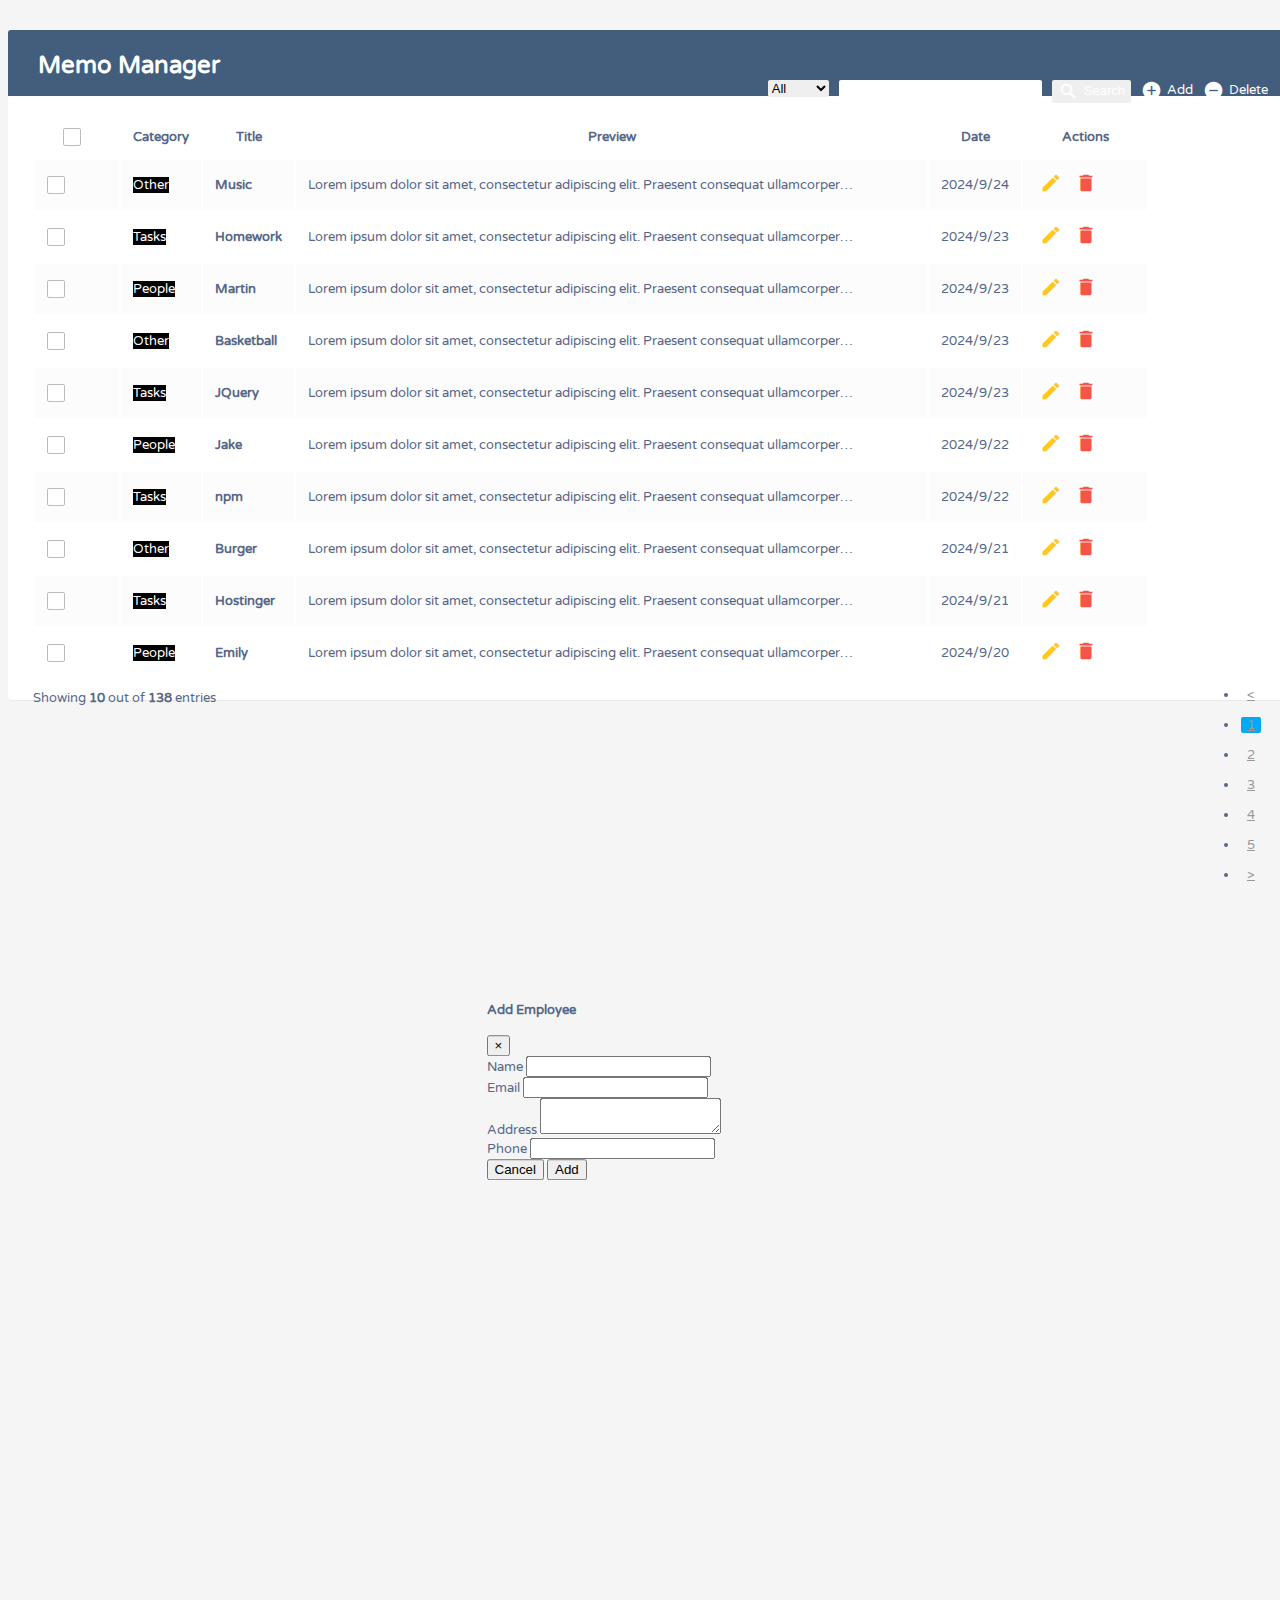
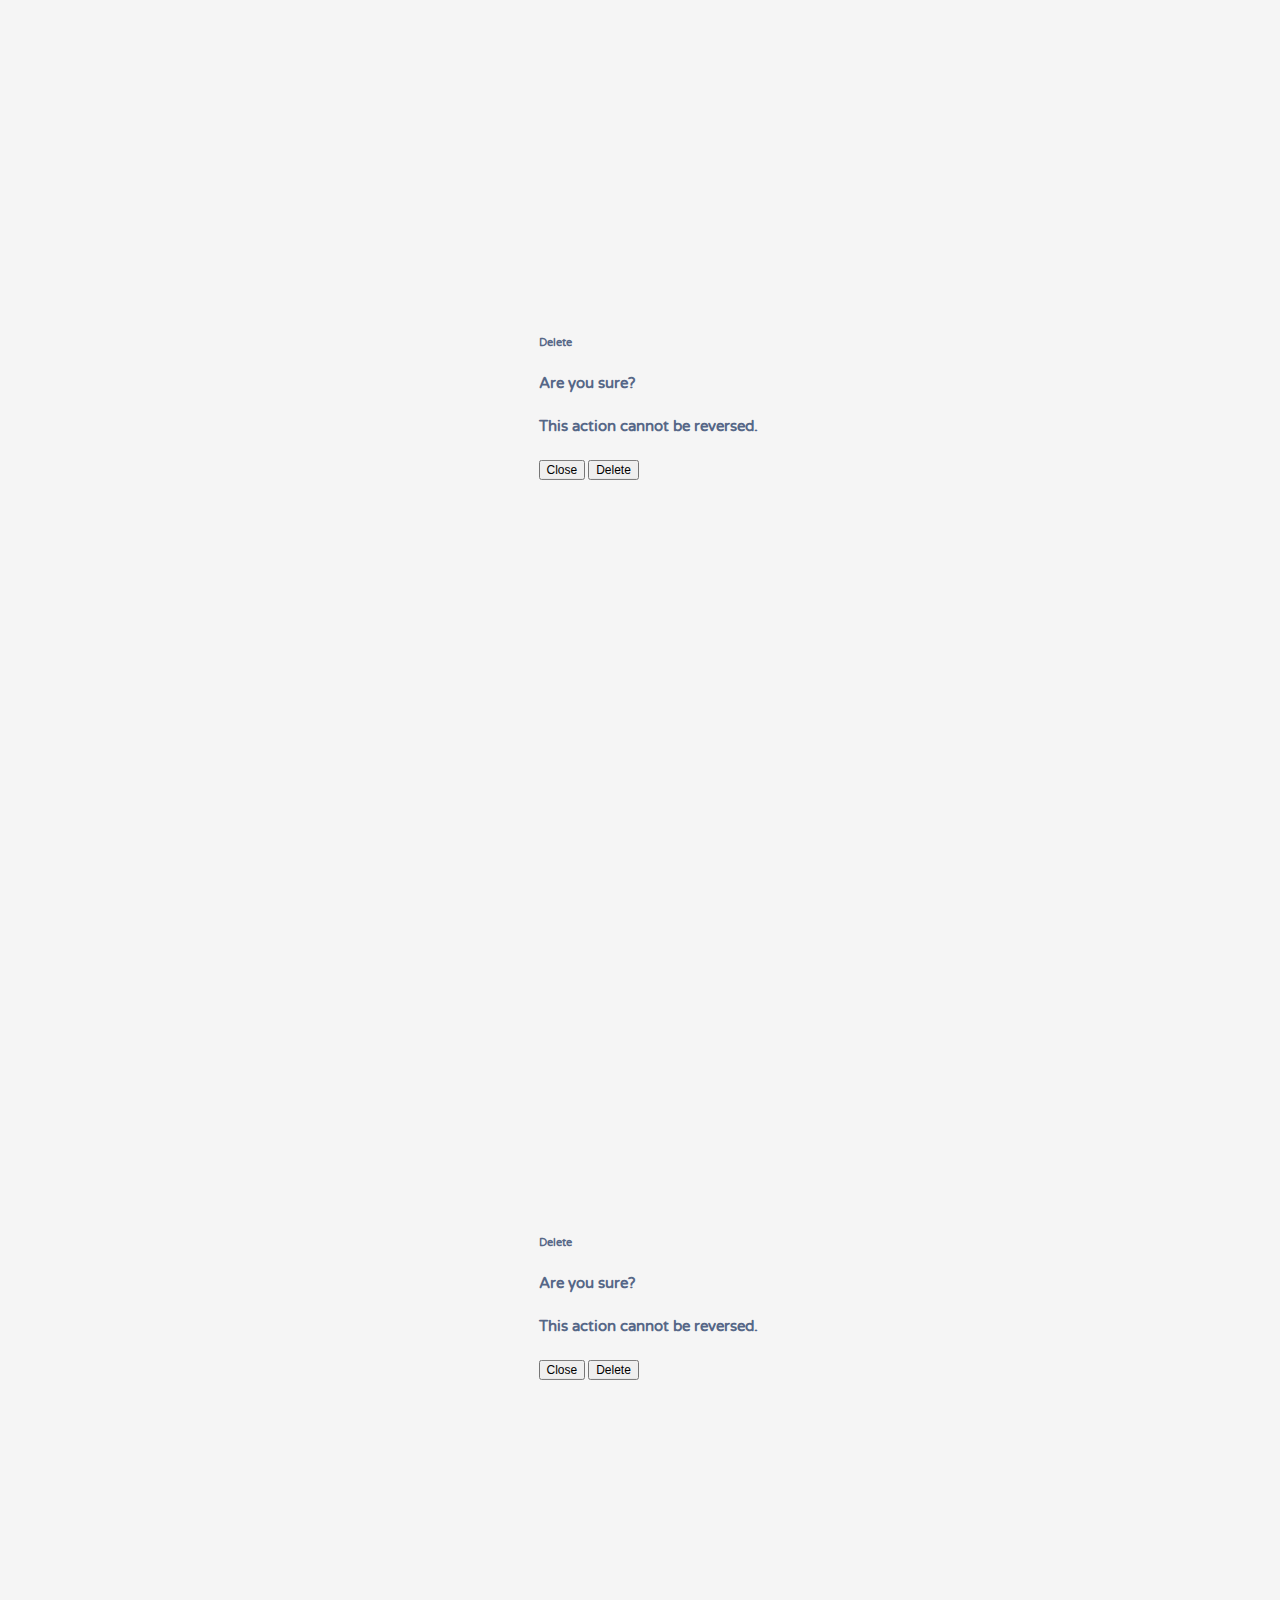
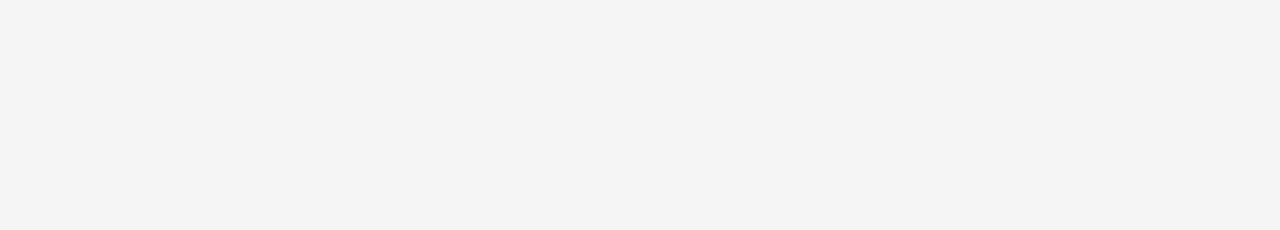
==== index.html @ fb35deba "all done" ====
<!DOCTYPE html>
<html lang="en">
    <head>
        <meta charset="utf-8" />
        <meta
            name="viewport"
            content="width=device-width, initial-scale=1, shrink-to-fit=no"
        />
        <title>Memo Manager</title>
        <link
            rel="stylesheet"
            href="https://fonts.googleapis.com/css?family=Roboto|Varela+Round"
        />
        <link
            href="https://cdn.jsdelivr.net/npm/bootstrap@5.0.2/dist/css/bootstrap.min.css"
            rel="stylesheet"
            integrity="sha384-EVSTQN3/azprG1Anm3QDgpJLIm9Nao0Yz1ztcQTwFspd3yD65VohhpuuCOmLASjC"
            crossorigin="anonymous"
        />
        <link
            rel="stylesheet"
            href="https://fonts.googleapis.com/icon?family=Material+Icons"
        />
        <link
            rel="stylesheet"
            href="https://maxcdn.bootstrapcdn.com/font-awesome/4.7.0/css/font-awesome.min.css"
        />
        <link rel="stylesheet" href="my.css" />
        <script src="https://code.jquery.com/jquery-3.5.1.min.js"></script>
        <script src="https://cdn.jsdelivr.net/npm/popper.js@1.16.0/dist/umd/popper.min.js"></script>
        <script
            src="https://cdn.jsdelivr.net/npm/bootstrap@5.0.2/dist/js/bootstrap.bundle.min.js"
            integrity="sha384-MrcW6ZMFYlzcLA8Nl+NtUVF0sA7MsXsP1UyJoMp4YLEuNSfAP+JcXn/tWtIaxVXM"
            crossorigin="anonymous"
        ></script>
        <link rel="stylesheet" href="bootstrap-datepicker.css" />
        <script src="bootstrap-datepicker.js"></script>
    </head>
    <body>
        <div class="container-xl">
            <div class="table-responsive">
                <div class="table-wrapper">
                    <div class="table-title">
                        <div class="row">
                            <div class="col-sm-6">
                                <h2>Memo Manager</h2>
                            </div>
                            <div class="col-sm-6 titlebar">
                                <a
                                    class="btn btn-danger"
                                    data-bs-toggle="modal"
                                    data-bs-target="#delModalMany"
                                    ><i class="material-icons">&#xE15C;</i>
                                    <span class="title-delete">Delete</span></a
                                >
                                <a
                                    href="./add.html"
                                    class="btn btn-success title-adder"
                                    data-toggle="modal"
                                    ><i class="material-icons">&#xE147;</i>
                                    <span class="title-add">Add</span></a
                                >
                                <form class="title-form">
                                    <button
                                        class="btn btn-info"
                                        type="submit"
                                        data-toggle="modal"
                                    >
                                        <i class="material-icons">&#xE8B6;</i>
                                        <span class="title-submit">Search</span>
                                    </button>
                                    <input
                                        type="text"
                                        name="search"
                                        class="inp text"
                                        data-toggle="modal"
                                    />
                                    <select
                                        name="category"
                                        class="sel form-select"
                                        aria-label="Category"
                                    >
                                        <option value="0" selected>All</option>
                                        <option value="1">People</option>
                                        <option value="2">Tasks</option>
                                        <option value="3">Other</option>
                                    </select>
                                </form>
                            </div>
                        </div>
                    </div>
                    <table class="table table-striped table-hover">
                        <thead>
                            <tr>
                                <th>
                                    <span class="custom-checkbox">
                                        <input type="checkbox" id="selectAll" />
                                        <label for="selectAll"></label>
                                    </span>
                                </th>
                                <th>Category</th>
                                <th>Title</th>
                                <th>Preview</th>
                                <th>Date</th>
                                <th>Actions</th>
                            </tr>
                        </thead>
                        <tbody>
                            <tr>
                                <td>
                                    <span class="custom-checkbox">
                                        <input
                                            type="checkbox"
                                            id="checkbox5"
                                            name="options[]"
                                            value="1"
                                        />
                                        <label for="checkbox5"></label>
                                    </span>
                                </td>
                                <td>
                                    <span class="badge badge-light">Other</span>
                                </td>
                                <td>
                                    <a
                                        href="./view.html?id=1"
                                        class="td_a name"
                                        data-toggle="modal"
                                        >Music</a
                                    >
                                </td>
                                <td class="td_prev">
                                    <span>
                                        Lorem ipsum dolor sit amet, consectetur
                                        adipiscing elit. Praesent consequat
                                        ullamcorper elementum.</span
                                    >
                                </td>
                                <td>2024/9/24</td>
                                <td>
                                    <a
                                        href="edit.html?id=1"
                                        class="edit"
                                        data-toggle="modal"
                                        ><i
                                            class="material-icons"
                                            data-toggle="tooltip"
                                            title="Edit"
                                            >&#xE254;</i
                                        ></a
                                    >
                                    <a href="#" class="delete"
                                        ><i
                                            class="material-icons"
                                            data-bs-toggle="modal"
                                            data-bs-target="#delModal"
                                            title="Delete"
                                            >&#xE872;</i
                                        ></a
                                    >
                                </td>
                            </tr>
                            <tr>
                                <td>
                                    <span class="custom-checkbox">
                                        <input
                                            type="checkbox"
                                            id="checkbox5"
                                            name="options[]"
                                            value="1"
                                        />
                                        <label for="checkbox5"></label>
                                    </span>
                                </td>
                                <td>
                                    <span class="badge badge-light">Tasks</span>
                                </td>
                                <td>
                                    <a
                                        href="./view.html?id=1"
                                        class="td_a name"
                                        data-toggle="modal"
                                        >Homework</a
                                    >
                                </td>
                                <td class="td_prev">
                                    <span>
                                        Lorem ipsum dolor sit amet, consectetur
                                        adipiscing elit. Praesent consequat
                                        ullamcorper elementum.</span
                                    >
                                </td>
                                <td>2024/9/23</td>
                                <td>
                                    <a
                                        href="edit.html?id=1"
                                        class="edit"
                                        data-toggle="modal"
                                        ><i
                                            class="material-icons"
                                            data-toggle="tooltip"
                                            title="Edit"
                                            >&#xE254;</i
                                        ></a
                                    >
                                    <a href="#" class="delete"
                                        ><i
                                            class="material-icons"
                                            data-bs-toggle="modal"
                                            data-bs-target="#delModal"
                                            title="Delete"
                                            >&#xE872;</i
                                        ></a
                                    >
                                </td>
                            </tr>
                            <tr>
                                <td>
                                    <span class="custom-checkbox">
                                        <input
                                            type="checkbox"
                                            id="checkbox5"
                                            name="options[]"
                                            value="1"
                                        />
                                        <label for="checkbox5"></label>
                                    </span>
                                </td>
                                <td>
                                    <span class="badge badge-light"
                                        >People</span
                                    >
                                </td>
                                <td>
                                    <a
                                        href="./view.html?id=1"
                                        class="td_a name"
                                        data-toggle="modal"
                                        >Martin</a
                                    >
                                </td>
                                <td class="td_prev">
                                    <span>
                                        Lorem ipsum dolor sit amet, consectetur
                                        adipiscing elit. Praesent consequat
                                        ullamcorper elementum.</span
                                    >
                                </td>
                                <td>2024/9/23</td>
                                <td>
                                    <a
                                        href="edit.html?id=1"
                                        class="edit"
                                        data-toggle="modal"
                                        ><i
                                            class="material-icons"
                                            data-toggle="tooltip"
                                            title="Edit"
                                            >&#xE254;</i
                                        ></a
                                    >
                                    <a href="#" class="delete"
                                        ><i
                                            class="material-icons"
                                            data-bs-toggle="modal"
                                            data-bs-target="#delModal"
                                            title="Delete"
                                            >&#xE872;</i
                                        ></a
                                    >
                                </td>
                            </tr>
                            <tr>
                                <td>
                                    <span class="custom-checkbox">
                                        <input
                                            type="checkbox"
                                            id="checkbox5"
                                            name="options[]"
                                            value="1"
                                        />
                                        <label for="checkbox5"></label>
                                    </span>
                                </td>
                                <td>
                                    <span class="badge badge-light">Other</span>
                                </td>
                                <td>
                                    <a
                                        href="./view.html?id=1"
                                        class="td_a name"
                                        data-toggle="modal"
                                        >Basketball</a
                                    >
                                </td>
                                <td class="td_prev">
                                    <span>
                                        Lorem ipsum dolor sit amet, consectetur
                                        adipiscing elit. Praesent consequat
                                        ullamcorper elementum.</span
                                    >
                                </td>
                                <td>2024/9/23</td>
                                <td>
                                    <a
                                        href="edit.html?id=1"
                                        class="edit"
                                        data-toggle="modal"
                                        ><i
                                            class="material-icons"
                                            data-toggle="tooltip"
                                            title="Edit"
                                            >&#xE254;</i
                                        ></a
                                    >
                                    <a href="#" class="delete"
                                        ><i
                                            class="material-icons"
                                            data-bs-toggle="modal"
                                            data-bs-target="#delModal"
                                            title="Delete"
                                            >&#xE872;</i
                                        ></a
                                    >
                                </td>
                            </tr>
                            <tr>
                                <td>
                                    <span class="custom-checkbox">
                                        <input
                                            type="checkbox"
                                            id="checkbox5"
                                            name="options[]"
                                            value="1"
                                        />
                                        <label for="checkbox5"></label>
                                    </span>
                                </td>
                                <td>
                                    <span class="badge badge-light">Tasks</span>
                                </td>
                                <td>
                                    <a
                                        href="./view.html?id=1"
                                        class="td_a name"
                                        data-toggle="modal"
                                        >JQuery</a
                                    >
                                </td>
                                <td class="td_prev">
                                    <span>
                                        Lorem ipsum dolor sit amet, consectetur
                                        adipiscing elit. Praesent consequat
                                        ullamcorper elementum.</span
                                    >
                                </td>
                                <td>2024/9/23</td>
                                <td>
                                    <a
                                        href="edit.html?id=1"
                                        class="edit"
                                        data-toggle="modal"
                                        ><i
                                            class="material-icons"
                                            data-toggle="tooltip"
                                            title="Edit"
                                            >&#xE254;</i
                                        ></a
                                    >
                                    <a href="#" class="delete"
                                        ><i
                                            class="material-icons"
                                            data-bs-toggle="modal"
                                            data-bs-target="#delModal"
                                            title="Delete"
                                            >&#xE872;</i
                                        ></a
                                    >
                                </td>
                            </tr>
                            <tr>
                                <td>
                                    <span class="custom-checkbox">
                                        <input
                                            type="checkbox"
                                            id="checkbox5"
                                            name="options[]"
                                            value="1"
                                        />
                                        <label for="checkbox5"></label>
                                    </span>
                                </td>
                                <td>
                                    <span class="badge badge-light"
                                        >People</span
                                    >
                                </td>
                                <td>
                                    <a
                                        href="./view.html?id=1"
                                        class="td_a name"
                                        data-toggle="modal"
                                        >Jake</a
                                    >
                                </td>
                                <td class="td_prev">
                                    <span>
                                        Lorem ipsum dolor sit amet, consectetur
                                        adipiscing elit. Praesent consequat
                                        ullamcorper elementum.</span
                                    >
                                </td>
                                <td>2024/9/22</td>
                                <td>
                                    <a
                                        href="edit.html?id=1"
                                        class="edit"
                                        data-toggle="modal"
                                        ><i
                                            class="material-icons"
                                            data-toggle="tooltip"
                                            title="Edit"
                                            >&#xE254;</i
                                        ></a
                                    >
                                    <a href="#" class="delete"
                                        ><i
                                            class="material-icons"
                                            data-bs-toggle="modal"
                                            data-bs-target="#delModal"
                                            title="Delete"
                                            >&#xE872;</i
                                        ></a
                                    >
                                </td>
                            </tr>
                            <tr>
                                <td>
                                    <span class="custom-checkbox">
                                        <input
                                            type="checkbox"
                                            id="checkbox5"
                                            name="options[]"
                                            value="1"
                                        />
                                        <label for="checkbox5"></label>
                                    </span>
                                </td>
                                <td>
                                    <span class="badge badge-light">Tasks</span>
                                </td>
                                <td>
                                    <a
                                        href="./view.html?id=1"
                                        class="td_a name"
                                        data-toggle="modal"
                                        >npm</a
                                    >
                                </td>
                                <td class="td_prev">
                                    <span>
                                        Lorem ipsum dolor sit amet, consectetur
                                        adipiscing elit. Praesent consequat
                                        ullamcorper elementum.</span
                                    >
                                </td>
                                <td>2024/9/22</td>
                                <td>
                                    <a
                                        href="edit.html?id=1"
                                        class="edit"
                                        data-toggle="modal"
                                        ><i
                                            class="material-icons"
                                            data-toggle="tooltip"
                                            title="Edit"
                                            >&#xE254;</i
                                        ></a
                                    >
                                    <a href="#" class="delete"
                                        ><i
                                            class="material-icons"
                                            data-bs-toggle="modal"
                                            data-bs-target="#delModal"
                                            title="Delete"
                                            >&#xE872;</i
                                        ></a
                                    >
                                </td>
                            </tr>
                            <tr>
                                <td>
                                    <span class="custom-checkbox">
                                        <input
                                            type="checkbox"
                                            id="checkbox5"
                                            name="options[]"
                                            value="1"
                                        />
                                        <label for="checkbox5"></label>
                                    </span>
                                </td>
                                <td>
                                    <span class="badge badge-light">Other</span>
                                </td>
                                <td>
                                    <a
                                        href="./view.html?id=1"
                                        class="td_a name"
                                        data-toggle="modal"
                                        >Burger</a
                                    >
                                </td>
                                <td class="td_prev">
                                    <span>
                                        Lorem ipsum dolor sit amet, consectetur
                                        adipiscing elit. Praesent consequat
                                        ullamcorper elementum.</span
                                    >
                                </td>
                                <td>2024/9/21</td>
                                <td>
                                    <a
                                        href="edit.html?id=1"
                                        class="edit"
                                        data-toggle="modal"
                                        ><i
                                            class="material-icons"
                                            data-toggle="tooltip"
                                            title="Edit"
                                            >&#xE254;</i
                                        ></a
                                    >
                                    <a href="#" class="delete"
                                        ><i
                                            class="material-icons"
                                            data-bs-toggle="modal"
                                            data-bs-target="#delModal"
                                            title="Delete"
                                            >&#xE872;</i
                                        ></a
                                    >
                                </td>
                            </tr>
                            <tr>
                                <td>
                                    <span class="custom-checkbox">
                                        <input
                                            type="checkbox"
                                            id="checkbox5"
                                            name="options[]"
                                            value="1"
                                        />
                                        <label for="checkbox5"></label>
                                    </span>
                                </td>
                                <td>
                                    <span class="badge badge-light">Tasks</span>
                                </td>
                                <td>
                                    <a
                                        href="./view.html?id=1"
                                        class="td_a name"
                                        data-toggle="modal"
                                        >Hostinger</a
                                    >
                                </td>
                                <td class="td_prev">
                                    <span>
                                        Lorem ipsum dolor sit amet, consectetur
                                        adipiscing elit. Praesent consequat
                                        ullamcorper elementum.</span
                                    >
                                </td>
                                <td>2024/9/21</td>
                                <td>
                                    <a
                                        href="edit.html?id=1"
                                        class="edit"
                                        data-toggle="modal"
                                        ><i
                                            class="material-icons"
                                            data-toggle="tooltip"
                                            title="Edit"
                                            >&#xE254;</i
                                        ></a
                                    >
                                    <a href="#" class="delete"
                                        ><i
                                            class="material-icons"
                                            data-bs-toggle="modal"
                                            data-bs-target="#delModal"
                                            title="Delete"
                                            >&#xE872;</i
                                        ></a
                                    >
                                </td>
                            </tr>
                            <tr>
                                <td>
                                    <span class="custom-checkbox">
                                        <input
                                            type="checkbox"
                                            id="checkbox5"
                                            name="options[]"
                                            value="1"
                                        />
                                        <label for="checkbox5"></label>
                                    </span>
                                </td>
                                <td>
                                    <span class="badge badge-light"
                                        >People</span
                                    >
                                </td>
                                <td>
                                    <a
                                        href="./view.html?id=1"
                                        class="td_a name"
                                        data-toggle="modal"
                                        >Emily</a
                                    >
                                </td>
                                <td class="td_prev">
                                    <span>
                                        Lorem ipsum dolor sit amet, consectetur
                                        adipiscing elit. Praesent consequat
                                        ullamcorper elementum.</span
                                    >
                                </td>
                                <td>2024/9/20</td>
                                <td>
                                    <a
                                        href="edit.html?id=1"
                                        class="edit"
                                        data-toggle="modal"
                                        ><i
                                            class="material-icons"
                                            data-toggle="tooltip"
                                            title="Edit"
                                            >&#xE254;</i
                                        ></a
                                    >
                                    <a href="#" class="delete"
                                        ><i
                                            class="material-icons"
                                            data-bs-toggle="modal"
                                            data-bs-target="#delModal"
                                            title="Delete"
                                            >&#xE872;</i
                                        ></a
                                    >
                                </td>
                            </tr>
                        </tbody>
                    </table>
                    <div class="clearfix">
                        <div class="hint-text">
                            Showing <b>10</b> out of <b>138</b> entries
                        </div>
                        <ul class="pagination">
                            <li class="page-item disabled">
                                <a href="#p" class="page-link">&lt;</a>
                            </li>
                            <li class="page-item active">
                                <a href="index.html?p=1" class="page-link">1</a>
                            </li>
                            <li class="page-item">
                                <a href="index.html?p=2" class="page-link">2</a>
                            </li>
                            <li class="page-item">
                                <a href="index.html?p=3" class="page-link">3</a>
                            </li>
                            <li class="page-item">
                                <a href="index.html?p=4" class="page-link">4</a>
                            </li>
                            <li class="page-item">
                                <a href="index.html?p=5" class="page-link">5</a>
                            </li>
                            <li class="page-item">
                                <a href="#n" class="page-link">&gt;</a>
                            </li>
                        </ul>
                    </div>
                </div>
            </div>
        </div>
        <!-- Edit Modal HTML -->
        <div id="addModal" class="modal fade">
            <div class="modal-dialog">
                <div class="modal-content">
                    <form>
                        <div class="modal-header">
                            <h4 class="modal-title">Add Employee</h4>
                            <button
                                type="button"
                                class="close"
                                data-dismiss="modal"
                                aria-hidden="true"
                            >
                                &times;
                            </button>
                        </div>
                        <div class="modal-body">
                            <div class="form-group">
                                <label>Name</label>
                                <input
                                    type="text"
                                    class="form-control"
                                    required
                                />
                            </div>
                            <div class="form-group">
                                <label>Email</label>
                                <input
                                    type="email"
                                    class="form-control"
                                    required
                                />
                            </div>
                            <div class="form-group">
                                <label>Address</label>
                                <textarea
                                    class="form-control"
                                    required
                                ></textarea>
                            </div>
                            <div class="form-group">
                                <label>Phone</label>
                                <input
                                    type="text"
                                    class="form-control"
                                    required
                                />
                            </div>
                        </div>
                        <div class="modal-footer">
                            <input
                                type="button"
                                class="btn btn-default"
                                data-dismiss="modal"
                                value="Cancel"
                            />
                            <input
                                type="submit"
                                class="btn btn-success"
                                value="Add"
                            />
                        </div>
                    </form>
                </div>
            </div>
        </div>
        <div
            class="modal fade"
            id="delModalMany"
            tabindex="-1"
            role="dialog"
            aria-labelledby="delModalManyLabel"
            aria-hidden="true"
        >
            <div class="modal-dialog" role="document">
                <div class="modal-content">
                    <div class="modal-header">
                        <h5 class="modal-title" id="delModalManyLabel">
                            Delete
                        </h5>
                    </div>
                    <div class="modal-body">
                        <h5>Are you sure?</h5>
                        <h5>This action cannot be reversed.</h5>
                    </div>
                    <div class="modal-footer">
                        <button
                            type="button"
                            class="btn btn-secondary"
                            data-bs-dismiss="modal"
                        >
                            Close
                        </button>
                        <button
                            type="button"
                            class="btn btn-danger"
                            onclick="location.href='index.html?dellist=1,2,3,4,5,6'"
                        >
                            Delete
                        </button>
                    </div>
                </div>
            </div>
        </div>
        <div
            class="modal fade"
            id="delModal"
            tabindex="-1"
            role="dialog"
            aria-labelledby="delModalLabel"
            aria-hidden="true"
        >
            <div class="modal-dialog" role="document">
                <div class="modal-content">
                    <div class="modal-header">
                        <h5 class="modal-title" id="delModalLabel">Delete</h5>
                    </div>
                    <div class="modal-body">
                        <h5>Are you sure?</h5>
                        <h5>This action cannot be reversed.</h5>
                    </div>
                    <div class="modal-footer">
                        <button
                            type="button"
                            class="btn btn-secondary"
                            data-bs-dismiss="modal"
                        >
                            Close
                        </button>
                        <button
                            type="button"
                            class="btn btn-danger"
                            onclick="location.href='index.html?del=1'"
                        >
                            Delete
                        </button>
                    </div>
                </div>
            </div>
        </div>
        <script src="my.js"></script>
    </body>
</html>
---- my.css ----
body {
    color: #566787;
    background: #f5f5f5;
    font-family: "Varela Round", sans-serif;
    font-size: 13px;
    width: 100%;
    height: 100vh;
}
.table-responsive {
    margin: 30px 0;
}
.table-wrapper {
    background: #fff;
    padding: 20px 25px;
    border-radius: 3px;
    min-width: 1000px;
    box-shadow: 0 1px 1px rgba(0, 0, 0, 0.05);
}
.table-title {
    padding-bottom: 15px;
    background: #435d7d;
    color: #fff;
    padding: 16px 30px;
    min-width: 100%;
    margin: -20px -25px 10px;
    border-radius: 3px 3px 0 0;
}
.table-title h2 {
    margin: 5px 0 0;
    font-size: 24px;
}
.table-title .btn-group {
    float: right;
}
.table-title .btn,
.table-title .inp,
.table-title .sel {
    color: #fff;
    float: right;
    font-size: 13px;
    border: none;
    min-width: 50px;
    border-radius: 2px;
    border: none;
    outline: none !important;
    margin-left: 10px;
}
.table-title .inp {
    color: black;
    font-size: 15px;
    min-height: 32px;
}
.table-title .sel {
    color: black;
    max-width: 110px;
}
.table-title .btn i {
    float: left;
    font-size: 21px;
    margin-right: 5px;
}
.table-title .btn span {
    float: left;
    margin-top: 2px;
}
table.table tr th,
table.table tr td {
    border-color: #e9e9e9;
    padding: 12px 12px;
    vertical-align: middle;
}
table.table tr th:first-child {
    width: 60px;
}
table.table tr th:last-child {
    width: 100px;
}
table.table-striped tbody tr:nth-of-type(odd) {
    background-color: #fcfcfc;
}
table.table-striped.table-hover tbody tr:hover {
    background: #f5f5f5;
}
table.table th i {
    font-size: 13px;
    margin: 0 5px;
    cursor: pointer;
}

table.table td:last-child i {
    opacity: 0.9;
    font-size: 22px;
    margin: 0 5px;
}
table.table td a {
    font-weight: bold;
    color: #566787;
    display: inline-block;
    text-decoration: none;
    outline: none !important;
}
table.table td a:hover {
    color: #2196f3;
}
table.table td a.edit {
    color: #ffc107;
}
table.table td a.delete {
    color: #f44336;
}
table.table td i {
    font-size: 19px;
}
.badge {
    color: white;
    background: black;
}
/* .badge-view {
    font-size: 13px;
} */
table.table .td_prev span {
    width: 90%;
    display: block;
    overflow: hidden;
    text-overflow: ellipsis;
    white-space: nowrap;
}

table.table .avatar {
    border-radius: 50%;
    vertical-align: middle;
    margin-right: 10px;
}
.pagination {
    float: right;
    margin: 0 0 5px;
}
.pagination li a {
    border: none;
    font-size: 13px;
    min-width: 30px;
    min-height: 30px;
    color: #999;
    margin: 0 2px;
    line-height: 30px;
    border-radius: 2px !important;
    text-align: center;
    padding: 0 6px;
}
.pagination li a:hover {
    color: #666;
}
.pagination li.active a,
.pagination li.active a.page-link {
    background: #03a9f4;
}
.pagination li.active a:hover {
    background: #0397d6;
}
.pagination li.disabled i {
    color: #ccc;
}
.pagination li i {
    font-size: 16px;
    padding-top: 6px;
}
.hint-text {
    float: left;
    margin-top: 10px;
    font-size: 13px;
}
/* Custom checkbox */
.custom-checkbox {
    position: relative;
}
.custom-checkbox input[type="checkbox"] {
    opacity: 0;
    position: absolute;
    margin: 5px 0 0 3px;
    z-index: 9;
}
.custom-checkbox label:before {
    width: 18px;
    height: 18px;
}
.custom-checkbox label:before {
    content: "";
    margin-right: 10px;
    display: inline-block;
    vertical-align: text-top;
    background: white;
    border: 1px solid #bbb;
    border-radius: 2px;
    box-sizing: border-box;
    z-index: 2;
}
.custom-checkbox input[type="checkbox"]:checked + label:after {
    content: "";
    position: absolute;
    left: 6px;
    top: 3px;
    width: 6px;
    height: 11px;
    border: solid #000;
    border-width: 0 3px 3px 0;
    transform: inherit;
    z-index: 3;
    transform: rotateZ(45deg);
}
.custom-checkbox input[type="checkbox"]:checked + label:before {
    border-color: #03a9f4;
    background: #03a9f4;
}
.custom-checkbox input[type="checkbox"]:checked + label:after {
    border-color: #fff;
}
.custom-checkbox input[type="checkbox"]:disabled + label:before {
    color: #b8b8b8;
    cursor: auto;
    box-shadow: none;
    background: #ddd;
}

.adder .dialog {
    min-width: 400px;
}
.adder .adder-header,
.adder .adder-body,
.adder .adder-footer {
    padding: 20px 30px;
}
.adder .content {
    border-radius: 3px;
    font-size: 14px;
}
.adder .adder-footer {
    /* background: #ecf0f1; */
    border-radius: 0 0 3px 3px;
}
.adder .adder-footer .submit,
.adder .adder-footer .edit {
    float: right;
}
.adder .adder-title {
    display: inline-block;
}
.adder .form-control {
    border-radius: 2px;
    box-shadow: none;
    border-color: #dddddd;
}
.adder textarea.form-control {
    min-height: 200px;
    resize: vertical;
}
.adder .form-group-textarea {
    padding-top: 80px;
}
.adder .btn {
    border-radius: 2px;
    min-width: 100px;
}
.adder form label {
    font-weight: normal;
}
.add_form_select {
    width: 20%;
    float: left;
}
.add_form_title {
    width: 60%;
    float: left;
    padding-left: 1%;
    padding-right: 1%;
}
.add_form_date {
    width: 20%;
    float: right;
}

.invalid-feedback {
    display: none;
    color: rgba(255, 51, 51, 0.773);
    font-size: smaller;
}

.viewer .dialog {
    min-width: 400px;
}
.viewer .viewer-header,
.viewer .viewer-body,
.viewer .viewer-footer {
    padding: 20px 30px;
}
.viewer .content {
    border-radius: 3px;
    font-size: 14px;
}
.viewer .viewer-footer {
    /* background: #ecf0f1; */
    border-radius: 0 0 3px 3px;
}
.viewer .viewer-footer .delete,
.viewer .viewer-footer .edit {
    float: right;
    margin-left: 5%;
}
.viewer .viewer-title {
    display: inline-block;
}
.viewer .form-control {
    border-radius: 2px;
    box-shadow: none;
    border-color: #dddddd;
}
.viewer textarea.form-control {
    min-height: 200px;
    resize: vertical;
}
.viewer .form-group-textarea {
    padding-top: 80px;
}
.viewer .btn {
    border-radius: 2px;
    min-width: 100px;
}
.viewer form label {
    font-weight: normal;
}
.viewer_select {
    width: 20%;
    float: left;
}
.viewer_title {
    width: 60%;
    float: left;
    padding-left: 1%;
    padding-right: 1%;
}
.viewer_date {
    width: 20%;
    float: right;
}

.modal-dialog {
    display: flex;
    justify-content: center;
    align-items: center;
    min-height: 100vh;
}
.modal-content {
    transform: translateY(-50%);
}
.modal-title {
    font-weight: bold;
}
.modal-body h5 {
    font-size: 15px;
}
.modal-footer button {
    font-size: 12px;
}
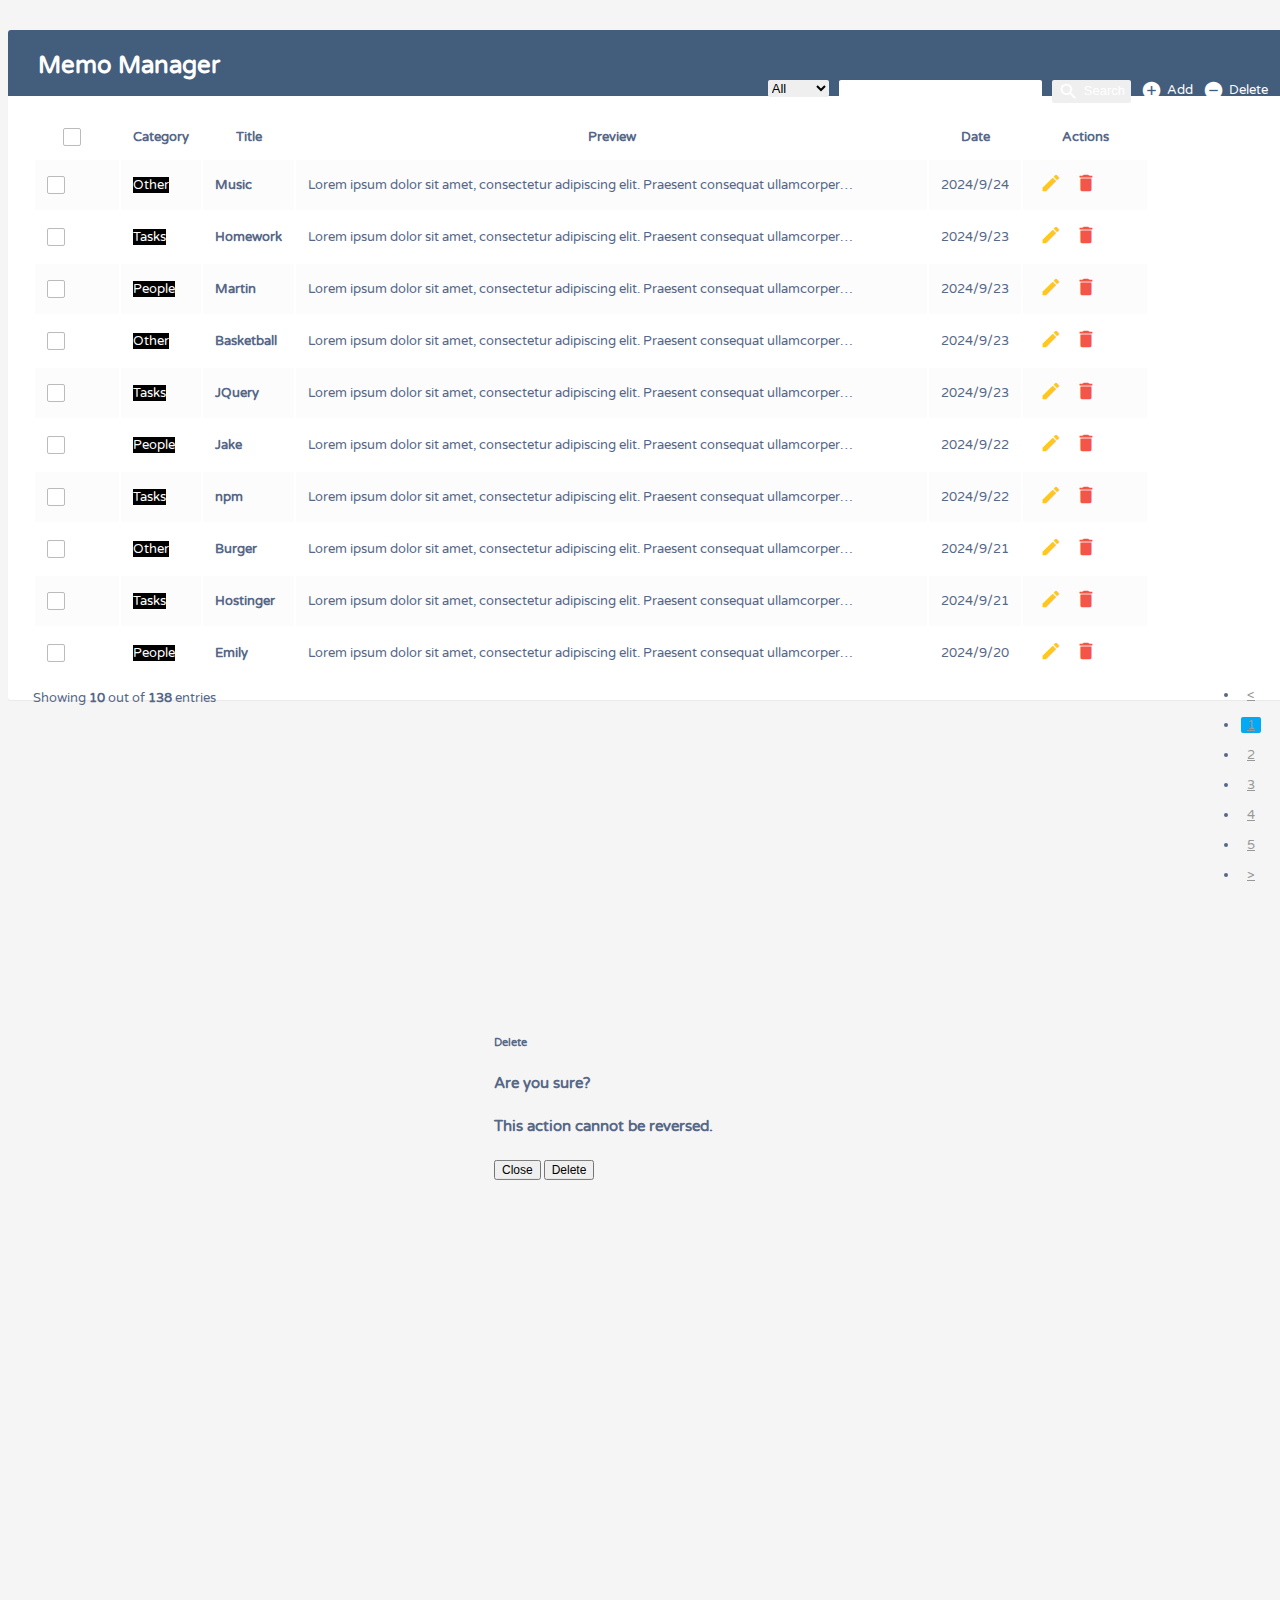
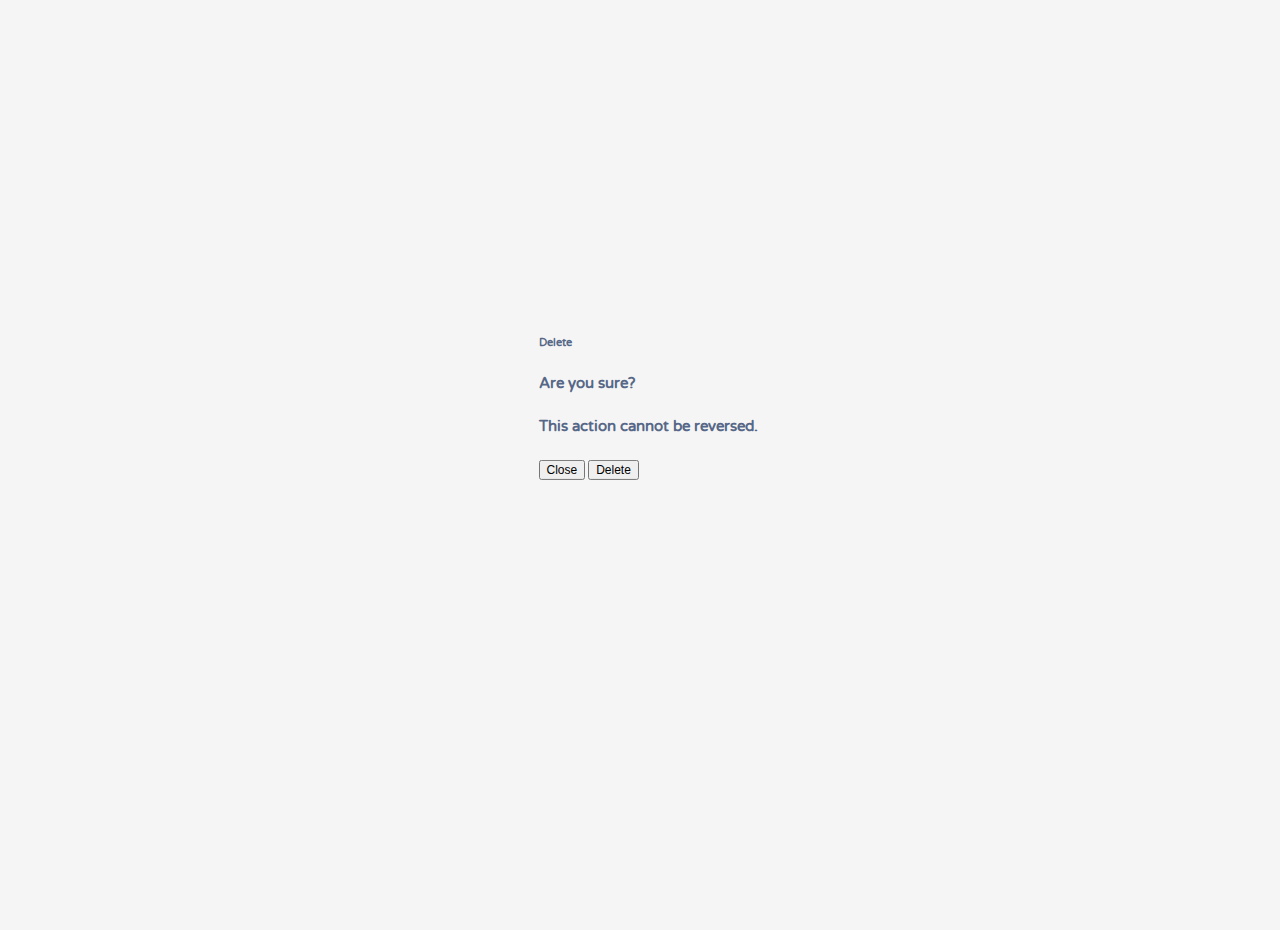
==== commit 5b153970: "d" ====
--- a/index.html
+++ b/index.html
@@ -682,72 +682,6 @@
                             </li>
                         </ul>
                     </div>
-                </div>
-            </div>
-        </div>
-        <!-- Edit Modal HTML -->
-        <div id="addModal" class="modal fade">
-            <div class="modal-dialog">
-                <div class="modal-content">
-                    <form>
-                        <div class="modal-header">
-                            <h4 class="modal-title">Add Employee</h4>
-                            <button
-                                type="button"
-                                class="close"
-                                data-dismiss="modal"
-                                aria-hidden="true"
-                            >
-                                &times;
-                            </button>
-                        </div>
-                        <div class="modal-body">
-                            <div class="form-group">
-                                <label>Name</label>
-                                <input
-                                    type="text"
-                                    class="form-control"
-                                    required
-                                />
-                            </div>
-                            <div class="form-group">
-                                <label>Email</label>
-                                <input
-                                    type="email"
-                                    class="form-control"
-                                    required
-                                />
-                            </div>
-                            <div class="form-group">
-                                <label>Address</label>
-                                <textarea
-                                    class="form-control"
-                                    required
-                                ></textarea>
-                            </div>
-                            <div class="form-group">
-                                <label>Phone</label>
-                                <input
-                                    type="text"
-                                    class="form-control"
-                                    required
-                                />
-                            </div>
-                        </div>
-                        <div class="modal-footer">
-                            <input
-                                type="button"
-                                class="btn btn-default"
-                                data-dismiss="modal"
-                                value="Cancel"
-                            />
-                            <input
-                                type="submit"
-                                class="btn btn-success"
-                                value="Add"
-                            />
-                        </div>
-                    </form>
                 </div>
             </div>
         </div>
